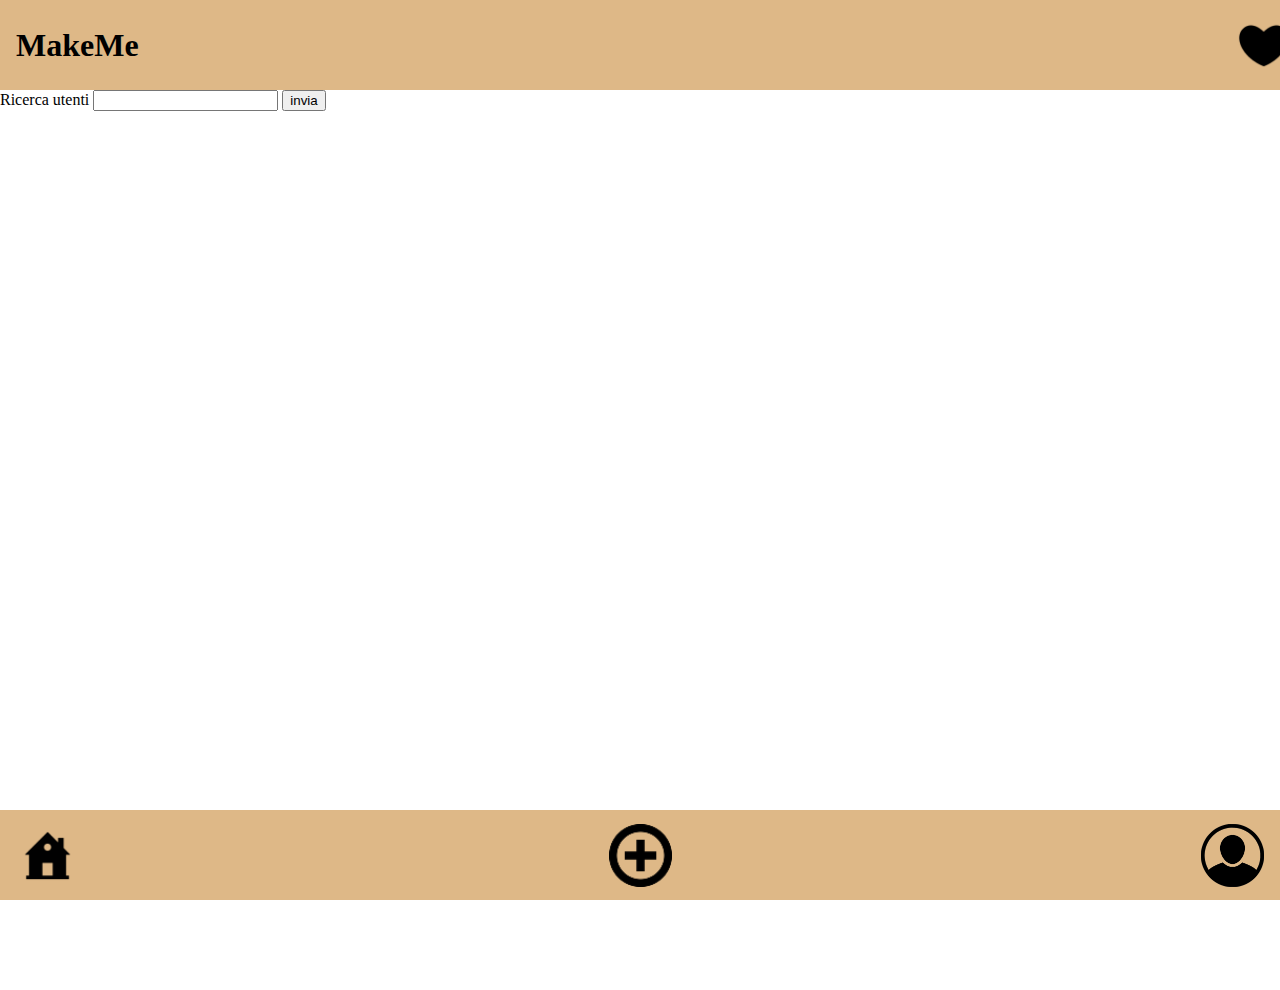
==== pages/explore.html @ 95cb2db2 "Update project" ====
<!DOCTYPE html>
<html lang="it">
<head>
    <title>Explore MakeMe</title>
    <meta charset="UTF-8">
    <meta name="viewport" content="width=device-width, initial-scale=1.0">
    <link rel="stylesheet" type="text/css" href="../css/global.css">
    <link rel="stylesheet" type="text/css" href="../css/styleExplore.css">
</head>
<body>
    <header>
        <h1>MakeMe</h1>
        <a href="./notifiche.html"> <img src="../resources/cuoreNotifica.png" alt="notifiche"/></a>
    </header>
    <main>
        <form id='explore' method="post" action="../php/explore.php">
            <label for="search">Ricerca utenti</label>
            <input type="text" id="search" name="search"></input>
            <input type="submit" value="invia">
        </form>

        <div id='users-container'></div>
    </main>

    <footer>
        <a id="home"href="./home.html"> <img src="../resources/home.png" alt="home"/></a>
        <a id="search" href="./post.html"> <img src="../resources/post.png" alt="trova utenti"/></a>
        <a id="profile" href="./profilo.html"> <img src="../resources/profilo.png" alt="profilo"/></a>      
    </footer>
<script src="../js/explore.js"></script>
</body>
</html>
---- css/global.css ----
html, body {
    height: 100%;
    margin: 0;
    width:100%;
    padding-right: 0%;
}

h1 {
    margin: 0;
}

header{
    display: flex;
    align-items: center;
    justify-content: space-between;
    width: 100%;
    height: 10%;
    top: 0; 
    background-color: burlywood;
    position: fixed;
    /* z-index per compensare lo scroll delle card */
    z-index: 16; 
}

header a{
    display: flex;
    align-items: center;
    height: 100%;
    width: 3rem;
}

header img {
    height: 70%;  /*TODO: refactor, sarebbe meglio impostare le dimensioni sulla base dell'altezza*/
    margin-right: 2rem;
}

header h1 {
    margin-left: 1rem;
}


main{
    margin-top: 10vh;
}

footer{
    z-index: 1;
    width: 100%;
    height: 10vh;
    display: flex;
    align-items: center;
    justify-content: space-between;
    background-color: burlywood;
    position: fixed; 
    bottom:0;
}

footer a:first-child {
    margin-left: 1rem;
}

footer a:last-child {
    margin-right: 1rem;
}

footer a{
    display: flex;
    align-items: center;
    height: 100%;
}

footer img{
    height: 70%;
}
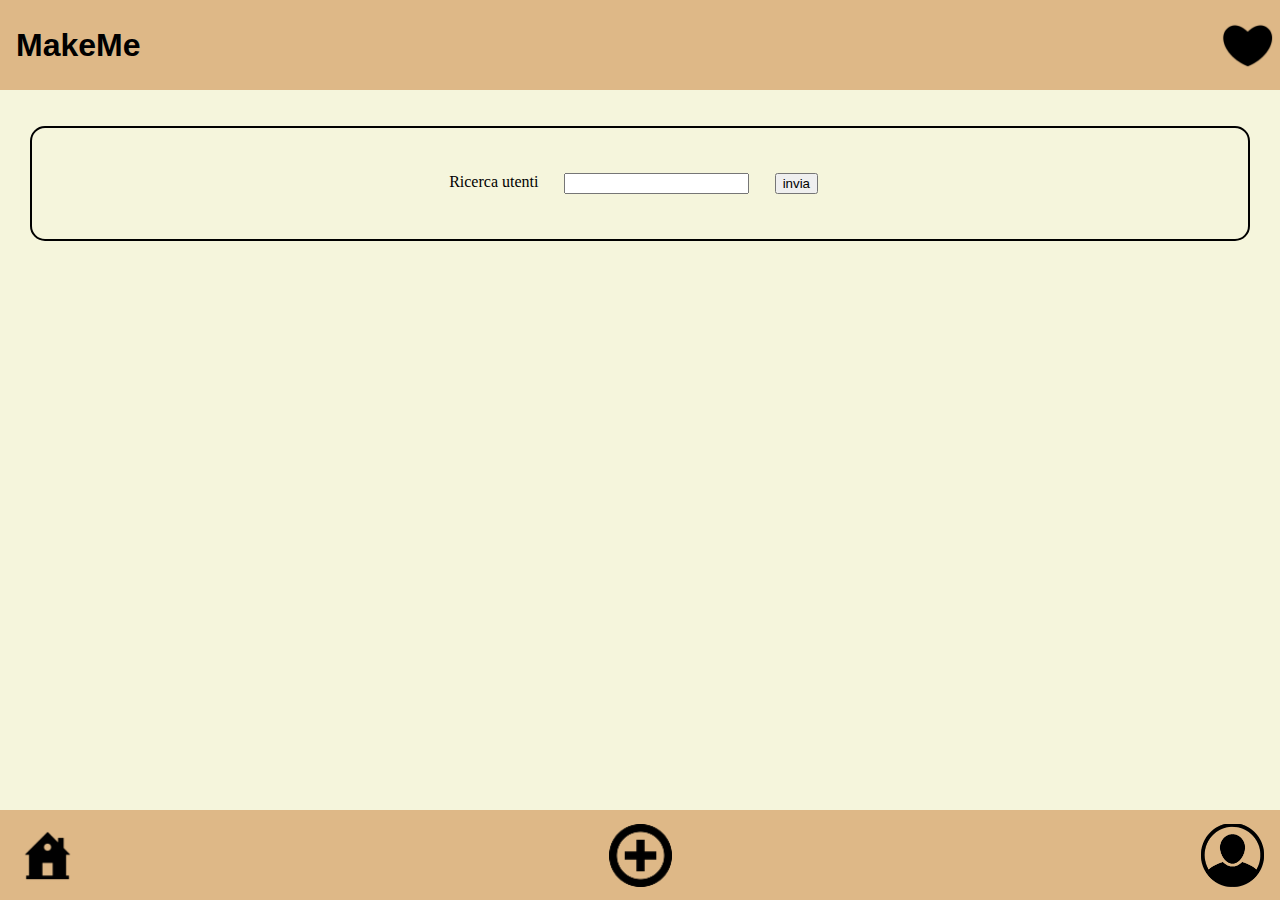
==== commit 8e4cbeda: "update project" ====
--- a/pages/explore.html
+++ b/pages/explore.html
@@ -15,7 +15,7 @@
     <main>
         <form id='explore' method="post" action="../php/explore.php">
             <label for="search">Ricerca utenti</label>
-            <input type="text" id="search" name="search"></input>
+            <input type="text" id="search" name="search" maxlength="40">
             <input type="submit" value="invia">
         </form>
 
@@ -23,8 +23,8 @@
     </main>
 
     <footer>
-        <a id="home"href="./home.html"> <img src="../resources/home.png" alt="home"/></a>
-        <a id="search" href="./post.html"> <img src="../resources/post.png" alt="trova utenti"/></a>
+        <a id="home" href="./home.html"> <img src="../resources/home.png" alt="home"/></a>
+        <a id="post" href="./post.html"> <img src="../resources/post.png" alt="trova utenti"/></a>
         <a id="profile" href="./profilo.html"> <img src="../resources/profilo.png" alt="profilo"/></a>      
     </footer>
 <script src="../js/explore.js"></script>
--- a/css/global.css
+++ b/css/global.css
@@ -1,8 +1,10 @@
 html, body {
-    height: 100%;
+
     margin: 0;
     width:100%;
     padding-right: 0%;
+    background-color: beige;
+    
 }
 
 h1 {
@@ -14,7 +16,7 @@
     align-items: center;
     justify-content: space-between;
     width: 100%;
-    height: 10%;
+    height: 10vh;
     top: 0; 
     background-color: burlywood;
     position: fixed;
@@ -27,10 +29,15 @@
     align-items: center;
     height: 100%;
     width: 3rem;
-}
-
-header img {
-    height: 70%;  /*TODO: refactor, sarebbe meglio impostare le dimensioni sulla base dell'altezza*/
+    margin-right: 1rem;
+}
+
+.image-profilo{
+    width: 20%;
+}
+
+header a img{
+    height: 70%;
     margin-right: 2rem;
 }
 
@@ -41,10 +48,123 @@
 
 main{
     margin-top: 10vh;
+    margin-bottom: 10vh;
+    
+}
+
+main #post-container{
+    width: 80%;
+    display: flex; 
+    justify-content: center;
+    margin-top: 1vh;
+}
+
+
+
+.post-header{
+    display: flex;
+    flex-direction: row;
+    align-items: center;
+}
+
+.post-header :first-child{
+    margin-right: 3vh;
+}
+
+.post-header > img{
+    aspect-ratio: 1/1;
+    border-radius: 50%;
+    object-fit: cover;
+    width: 10vh;
+    margin-bottom: 2vh;
+    padding: 1vh;
+}
+
+
+
+.carousel-item img{
+    object-fit: contain;
+    aspect-ratio: 1/1;
+    background-color: rgba(199, 199, 199, 0.541);
+}
+
+/* cambio le icone con icone nere in modo che si vedano su sfondo chiaro */
+.carousel-control-next-icon {background-image: url(../resources/next.png);}
+.carousel-control-prev-icon {background-image: url(../resources/prev.png);}
+
+img{
+    object-fit: cover;
+    aspect-ratio: 1/1;
+}
+
+.bottom-post{
+    display: flex;
+    flex-direction: row;
+    align-items: center;
+    margin: 0;
+}
+
+.bottom-post input{
+    margin: 1vh;
+}
+
+
+.like-button{
+    width: 5vh;
+}
+
+.comment-button{
+    width: 5vh;
+}
+
+
+.submitComment{
+    width: 6vh;
+}
+
+.lista-commenti{
+    list-style-type: none;
+    padding-left: 3vh;
+    margin-top: 3vh;
+}
+
+.descrizione{
+    margin: 3%;
+}
+
+.addComment-box {
+    display: flex;
+}
+
+.commentRow .top-row{
+
+    display: flex;
+    flex-direction: row;
+
+
+}
+
+.addComment-box{
+    justify-content: center;
+}
+.addComment-box :first-child{
+    width: 70%;
+}
+.imgCommento{
+    aspect-ratio: 1/1;
+    object-fit: cover;
+    border-radius: 50%;
+    width: 5vh;
+    height: 5vh;
+    margin-right: 3%;
+}
+
+.bottom-row{
+    margin:2%;
 }
 
 footer{
-    z-index: 1;
+    z-index: 16;
     width: 100%;
     height: 10vh;
     display: flex;
@@ -71,4 +191,37 @@
 
 footer img{
     height: 70%;
+}
+p {
+    font-family: 'Pacifico', cursive;
+    font-size: 15px;
+}
+span {
+    font-family: 'Pacifico', cursive;
+    font-size: 15px;
+}
+
+h1 {
+    font-family: "Lato", sans-serif;
+}
+
+h2, h3, h4, h5, h6{
+    font-family: "Playfair Display", serif;
+}
+
+.post-header h6{
+    font-size: x-large;
+    font-weight: bolder;
+}
+
+@media screen and (min-width: 1024px) {
+
+
+    #post-container{
+        justify-content: center !important;
+        width: 55% !important;
+    }
+    .card {
+        width:55% !important;
+    }
 }--- a/css/styleExplore.css
+++ b/css/styleExplore.css
@@ -0,0 +1,57 @@
+main{
+    display: flex;
+    align-items: center;
+    justify-content: center;
+    margin-top: 14vh;
+    flex-direction: column;
+}
+
+#explore{
+    padding-top: 5vh;
+    padding-bottom: 5vh;
+    display: flex;
+    justify-content: center;
+    border: 2px solid;
+    border-radius: 15px;
+    width: 95%;
+}
+
+#explore label{
+    padding-right: 2vw;
+    padding-left: 2vw;
+    text-align: center;
+}
+
+#explore :nth-child(3){
+    margin-right: 3vw;
+}
+
+input#search{
+    margin-right: 2vw;
+}
+
+#users-container{
+    margin-top: 5vh;
+}
+
+.user-element{
+    display: flex;
+    flex-direction: row;
+    align-items: center;
+    width: 90vw;
+}
+
+.user-element img{
+    width: 10vw;
+    margin-right: 3vw;
+    margin-top: 2vh;
+    margin-bottom: 2vh;
+    object-fit: cover;
+    aspect-ratio: 1/1;
+    border-radius: 50%;
+}
+
+.text-element{
+    font-size: larger;
+}
+
